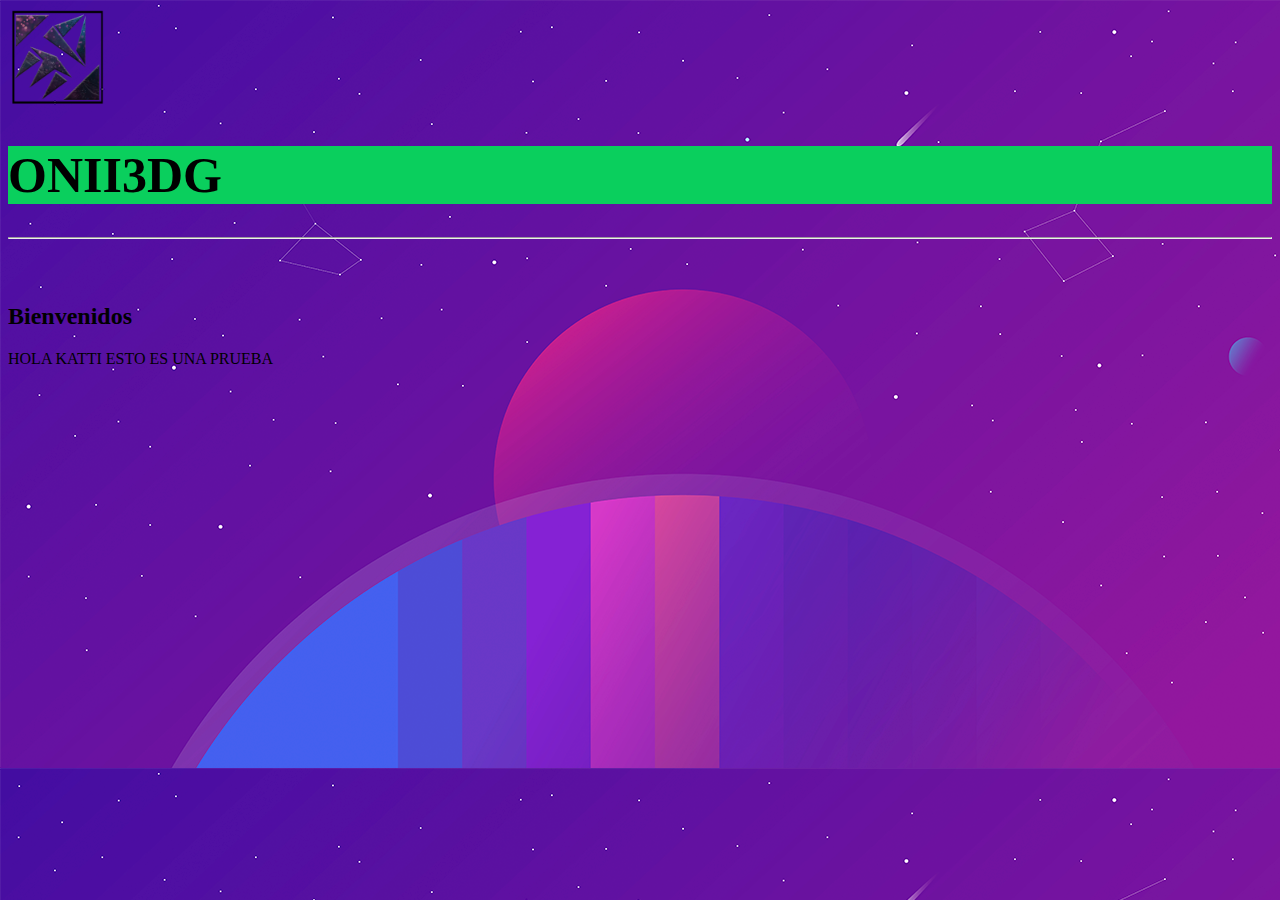
==== index.html @ 07dc2332 "Add files via upload" ====
<!DOCTYPE html>
<html>
    <head>
        <meta charset="UTF-8">
        <meta lang="es">
        <title>Onii3Dg</title>
        <link rel="shortcut icon" type="image/x-img" href="imagenes/logos/logo.png">
        <link rel="stylesheet" href="CSS/indexEstilos.css">
        <script data-ad-client="ca-pub-8236108995612158" async src="https://pagead2.googlesyndication.com/pagead/js/adsbygoogle.js"></script>
    </head>
    <body>
        <img class="logoinicio" src="imagenes/logos/logo1.png" width="100px">
        <h1 class="titulo">ONII3DG</h1>
        <hr>
        <br>
        <div class="enlaces1">
           <!-- <div class="diseños3d"><a href=""><h3>DISEÑOS 3D</h3></a>
            <div class="diseños3d"><a href=""><h3>PLANOS</h3></a>
            <div class="diseños3d"><a href=""><h3>VIDEOS</h3></a>-->

        </div>
        
        <br>
        <h2>Bienvenidos</h2>
        <p>
            HOLA KATTI ESTO ES UNA PRUEBA
            <br>
            <!--esta pagina esta echa para todas las personas interesadas en el diseño 3D y planos, espero les guste y apoyen a la pagina. Pronto se colocora mas cosas para que puedan gozar
            y disfrutar. Muchas gracias.-->

        </p>
        <br>
    </body>
</html>
---- CSS/indexEstilos.css ----
body
{
    background: url(../imagenes/fondos/fondo1.png);
    background-attachment: fixed;
}
h1
{
    background:#0ACF5D ;
    font-size: 50px;
    
}
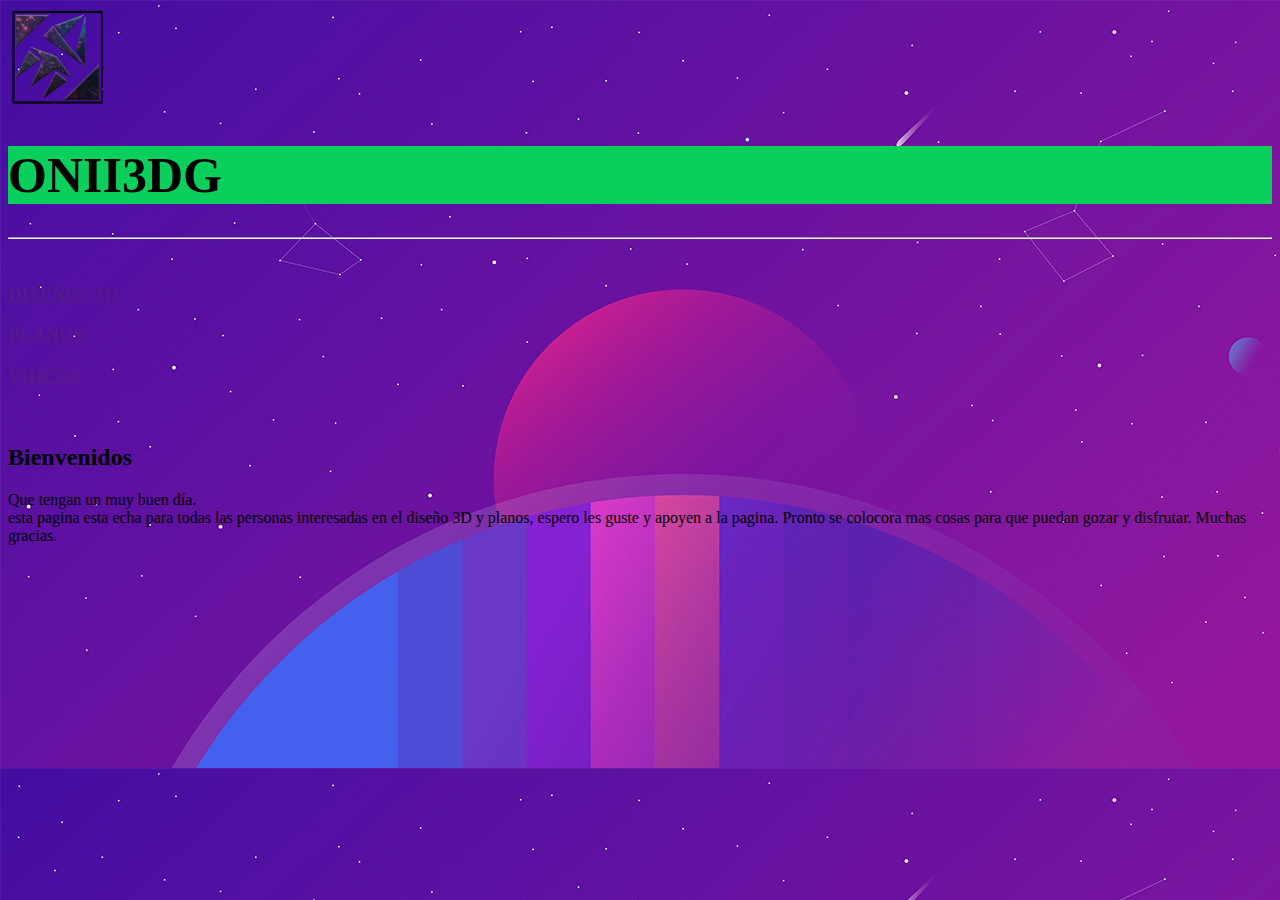
==== commit 6a8da764: "Add files via upload" ====
--- a/index.html
+++ b/index.html
@@ -14,19 +14,19 @@
         <hr>
         <br>
         <div class="enlaces1">
-           <!-- <div class="diseños3d"><a href=""><h3>DISEÑOS 3D</h3></a>
+            <div class="diseños3d"><a href=""><h3>DISEÑOS 3D</h3></a>
             <div class="diseños3d"><a href=""><h3>PLANOS</h3></a>
-            <div class="diseños3d"><a href=""><h3>VIDEOS</h3></a>-->
+            <div class="diseños3d"><a href=""><h3>VIDEOS</h3></a>
 
         </div>
         
         <br>
         <h2>Bienvenidos</h2>
         <p>
-            HOLA KATTI ESTO ES UNA PRUEBA
+            Que tengan un muy buen día.
             <br>
-            <!--esta pagina esta echa para todas las personas interesadas en el diseño 3D y planos, espero les guste y apoyen a la pagina. Pronto se colocora mas cosas para que puedan gozar
-            y disfrutar. Muchas gracias.-->
+            esta pagina esta echa para todas las personas interesadas en el diseño 3D y planos, espero les guste y apoyen a la pagina. Pronto se colocora mas cosas para que puedan gozar
+            y disfrutar. Muchas gracias.
 
         </p>
         <br>
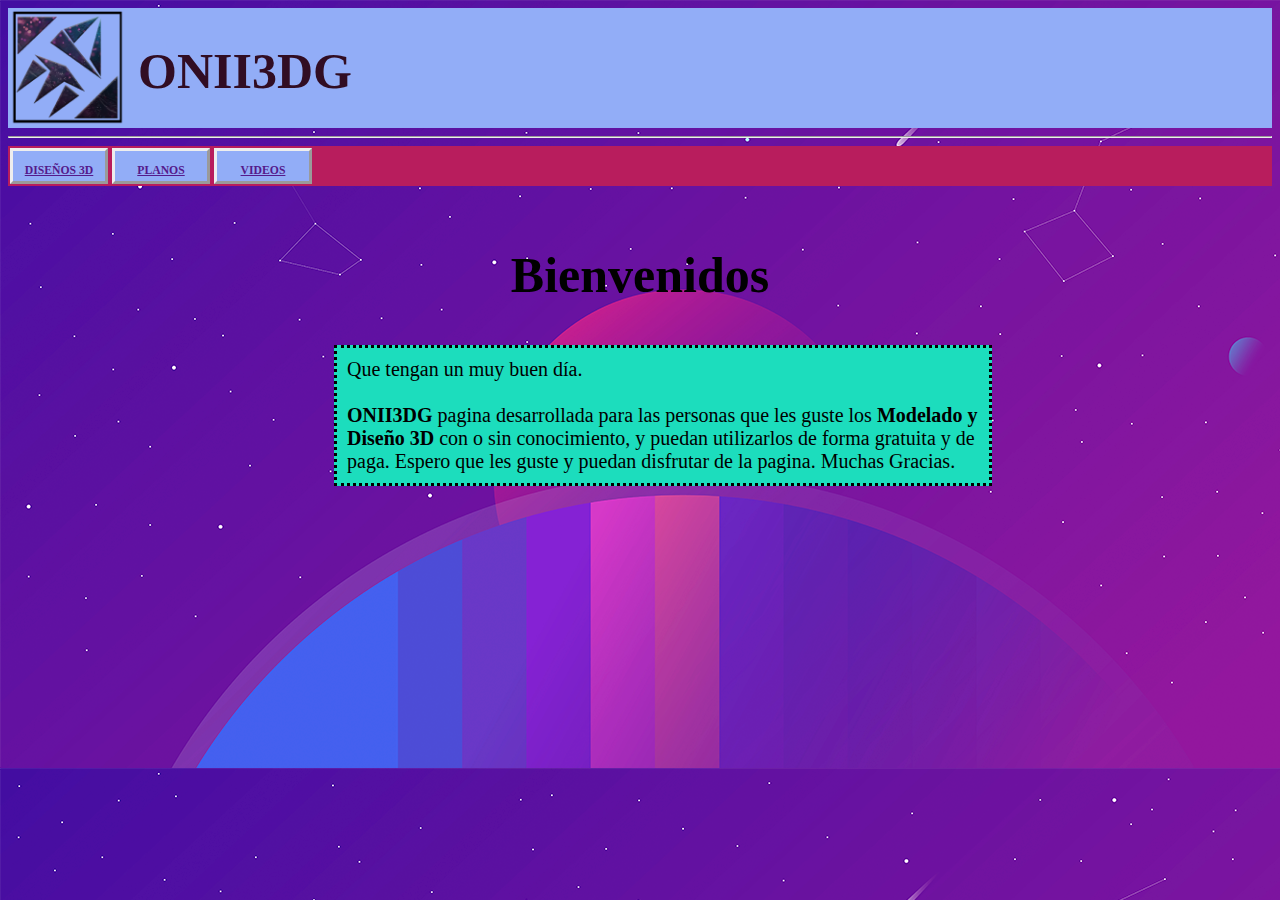
==== commit 02a47de8: "Add files via upload" ====
--- a/index.html
+++ b/index.html
@@ -9,24 +9,32 @@
         <script data-ad-client="ca-pub-8236108995612158" async src="https://pagead2.googlesyndication.com/pagead/js/adsbygoogle.js"></script>
     </head>
     <body>
-        <img class="logoinicio" src="imagenes/logos/logo1.png" width="100px">
-        <h1 class="titulo">ONII3DG</h1>
+        
+        <div class="principal">
+            <div><img class="pinicio" src="imagenes/logos/logo1.png" width="120px"></div>
+            <!--<div><img class="pinicio" src="imagenes/logos/logo3.png" width="91%" height="120px">-->
+                <h1 class="pinicio2">ONII3DG</h1>
+            </div>
+            
+        </div>
+        
         <hr>
-        <br>
         <div class="enlaces1">
-            <div class="diseños3d"><a href=""><h3>DISEÑOS 3D</h3></a>
-            <div class="diseños3d"><a href=""><h3>PLANOS</h3></a>
-            <div class="diseños3d"><a href=""><h3>VIDEOS</h3></a>
+            <div class="diseños3d"><a href=""><h3>DISEÑOS 3D</h3></a></div>
+            <div class="diseños3d"><a href=""><h3>PLANOS</h3></a></div>
+            <div class="diseños3d"><a href=""><h3>VIDEOS</h3></a></div>
 
         </div>
         
         <br>
-        <h2>Bienvenidos</h2>
-        <p>
+        <h2 class="bienve">Bienvenidos</h2>
+        <p class="info1">
             Que tengan un muy buen día.
             <br>
-            esta pagina esta echa para todas las personas interesadas en el diseño 3D y planos, espero les guste y apoyen a la pagina. Pronto se colocora mas cosas para que puedan gozar
-            y disfrutar. Muchas gracias.
+            <br>
+            <strong>ONII3DG</strong> pagina desarrollada para las personas que les guste los <strong>Modelado y Diseño 3D</strong> con o sin conocimiento, y puedan utilizarlos de forma gratuita y de paga. Espero que les guste y  puedan disfrutar de la pagina. Muchas Gracias.
+            <br>
+            
 
         </p>
         <br>
--- a/CSS/indexEstilos.css
+++ b/CSS/indexEstilos.css
@@ -2,10 +2,72 @@
 {
     background: url(../imagenes/fondos/fondo1.png);
     background-attachment: fixed;
+
 }
 h1
 {
-    background:#0ACF5D ;
+    background:0;
     font-size: 50px;
+    color: rgb(49, 13, 35);
     
-}+}
+.fondo
+{
+    background: red;
+}
+
+.principal
+{   width: 100%; ;
+    height: 120px ;
+    background:#92adf7 ;
+    position: relative;
+    
+}
+
+.pinicio
+{
+    
+    float: left;
+
+}
+.pinicio2
+{
+    position: absolute;
+    left: 130px;
+}
+.enlaces1
+{
+    background:#b81d5d ;
+    width:100%;
+    height:40px ;
+    position: relative;
+}
+.diseños3d
+{
+    background:#92adf7 ;
+    width: 90px;
+    height:28px;
+    font-size: 10px;
+    margin: 2px;
+    padding:1px;
+    text-align:center;
+    float: left;
+    border: outset;
+    
+}
+.bienve
+{
+    font-size: 50px;
+    text-align: center;
+}
+.info1
+{
+    background:#1cddbd ;
+    font-size: 20px;
+    width: 50%;
+    margin:10px;
+    padding: 10px;
+    position: relative;
+    left:25%;
+    border: dotted;
+}
